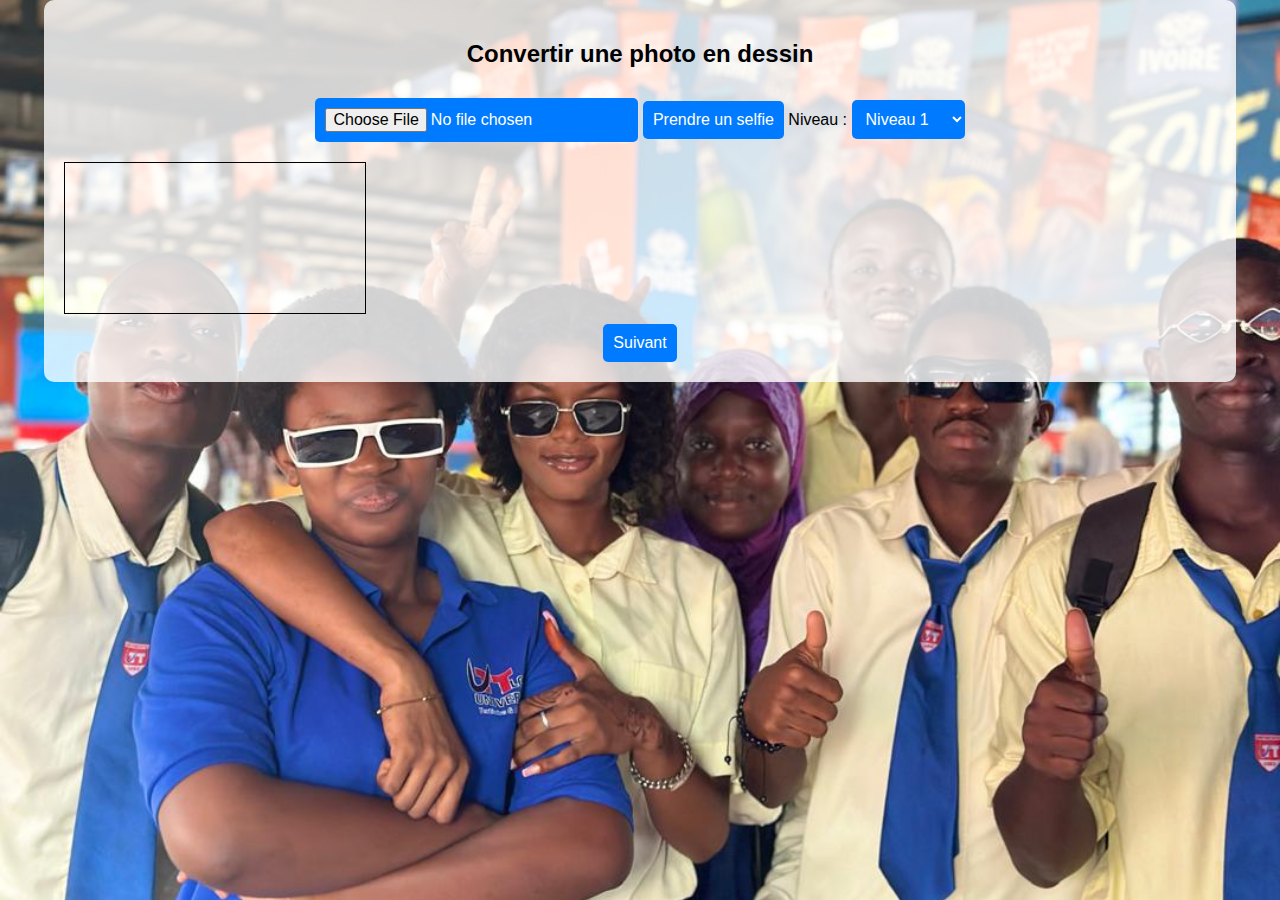
==== dessin.html @ de8d3adb "Add files via upload" ====
<!DOCTYPE html>
<html lang="fr">
<head>
    <meta charset="UTF-8">
    <meta name="viewport" content="width=device-width, initial-scale=1.0">
    <title>Photo en Dessin</title>
    <style>
        body { 
            text-align: center; 
            font-family: Arial, sans-serif; 
            background: url('image/WhatsApp\ Image\ 2025-02-02\ à\ 03.07.02_01806dba.jpg') no-repeat center center fixed; 
            background-size: cover;
            margin: 0; 
            padding: 0; 
        }
        .container { max-width: 90%; margin: auto; background: rgba(255, 255, 255, 0.8); padding: 20px; border-radius: 10px; }
        canvas { border: 1px solid black; margin-top: 20px; display: block; max-width: 100%; height: auto; }
        button, input, select { margin-top: 10px; padding: 10px; font-size: 16px; cursor: pointer; border: none; background: #007BFF; color: white; border-radius: 5px; }
        button:hover { background: #0056b3; }
    </style>
</head>
<body>
    <div class="container">
        <h2>Convertir une photo en dessin</h2>
        <input type="file" id="upload" accept="image/*">
        <button id="takePhoto">Prendre un selfie</button>
        <label for="level">Niveau :</label>
        <select id="level"></select>
        <canvas id="canvas"></canvas>
        <button id="next">Suivant</button>
        <video id="video" style="display: none;"></video>
    </div>
    
    <script>
        const upload = document.getElementById('upload');
        const levelSelect = document.getElementById('level');
        const canvas = document.getElementById('canvas');
        const ctx = canvas.getContext('2d');
        const nextButton = document.getElementById('next');
        const takePhotoButton = document.getElementById('takePhoto');
        const video = document.getElementById('video');

        for (let i = 1; i <= 20; i++) {
            let option = document.createElement('option');
            option.value = i;
            option.textContent = `Niveau ${i}`;
            levelSelect.appendChild(option);
        }
        
        upload.addEventListener('change', (event) => {
            const file = event.target.files[0];
            if (!file) return;
            const img = new Image();
            img.src = URL.createObjectURL(file);
            img.onload = () => {
                canvas.width = img.width / 2;
                canvas.height = img.height / 2;
                ctx.drawImage(img, 0, 0, canvas.width, canvas.height);
                applySketchEffect(parseInt(levelSelect.value));
            };
        });
        
        takePhotoButton.addEventListener('click', async () => {
            try {
                const stream = await navigator.mediaDevices.getUserMedia({ video: true });
                video.srcObject = stream;
                video.style.display = "block";
                video.play();
                
                setTimeout(() => {
                    canvas.width = video.videoWidth;
                    canvas.height = video.videoHeight;
                    ctx.drawImage(video, 0, 0, canvas.width, canvas.height);
                    stream.getTracks().forEach(track => track.stop());
                    video.style.display = "none";
                    applySketchEffect(parseInt(levelSelect.value));
                }, 3000);
            } catch (error) {
                alert("Impossible d'accéder à la caméra");
            }
        });
        
        levelSelect.addEventListener('change', () => {
            if (canvas.width > 0) {
                applySketchEffect(parseInt(levelSelect.value));
            }
        });
        
        function applySketchEffect(level) {
            let imageData = ctx.getImageData(0, 0, canvas.width, canvas.height);
            let data = imageData.data;
            
            for (let i = 0; i < data.length; i += 4) {
                let gray = 0.3 * data[i] + 0.59 * data[i + 1] + 0.11 * data[i + 2];
                let contrast = 1 + level * 0.05;
                gray = Math.min(255, Math.max(0, contrast * (gray - 128) + 128));
                data[i] = data[i + 1] = data[i + 2] = gray;
            }
            
            ctx.putImageData(imageData, 0, 0);
            detectEdges(imageData, level);
        }
        
        function detectEdges(imageData, level) {
            let data = imageData.data;
            let width = imageData.width;
            let height = imageData.height;
            let edgeData = new Uint8ClampedArray(data.length);
            let threshold = 10 + level * 4;
            let detailFactor = Math.max(1, level);
            
            for (let y = 1; y < height - 1; y++) {
                for (let x = 1; x < width - 1; x++) {
                    let i = (y * width + x) * 4;
                    let gx = -data[i - 4] + data[i + 4];
                    let gy = -data[i - width * 4] + data[i + width * 4];
                    let edge = Math.sqrt(gx * gx + gy * gy);
                    edgeData[i] = edgeData[i + 1] = edgeData[i + 2] = edge > threshold ? 0 : 255;
                    edgeData[i + 3] = 255;
                }
            }
            
            let edgeImage = new ImageData(edgeData, width, height);
            ctx.putImageData(edgeImage, 0, 0);
        }
        
        nextButton.addEventListener('click', () => {
            let imgData = canvas.toDataURL();
            localStorage.setItem('sketchImage', imgData);
            window.location.href = 'decoration.html';
        });
    </script>
</body>
</html>
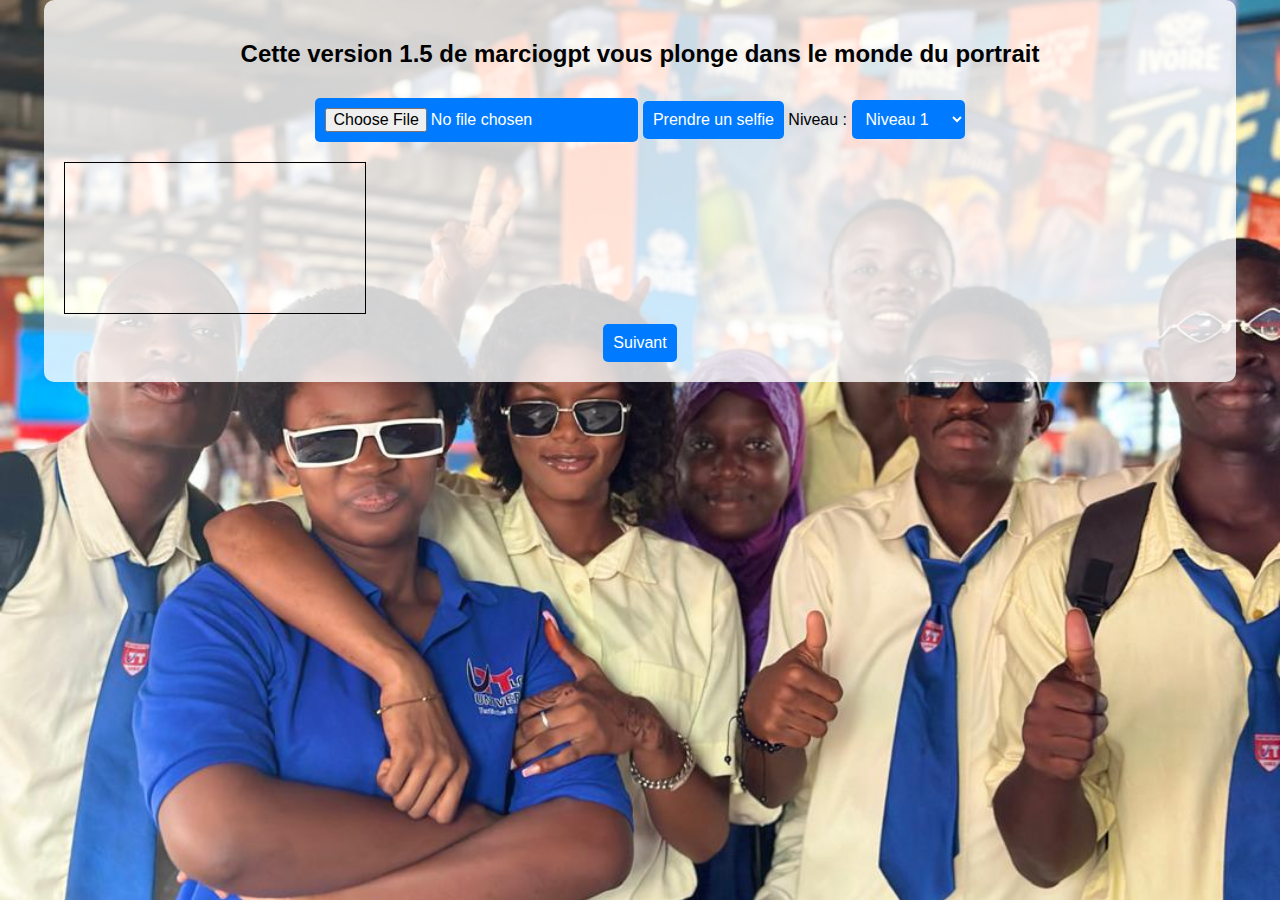
==== commit f5fbbef8: "Update dessin.html" ====
--- a/dessin.html
+++ b/dessin.html
@@ -21,7 +21,7 @@
 </head>
 <body>
     <div class="container">
-        <h2>Convertir une photo en dessin</h2>
+        <h2>Cette version 1.5 de marciogpt vous plonge dans le monde du portrait</h2>
         <input type="file" id="upload" accept="image/*">
         <button id="takePhoto">Prendre un selfie</button>
         <label for="level">Niveau :</label>
